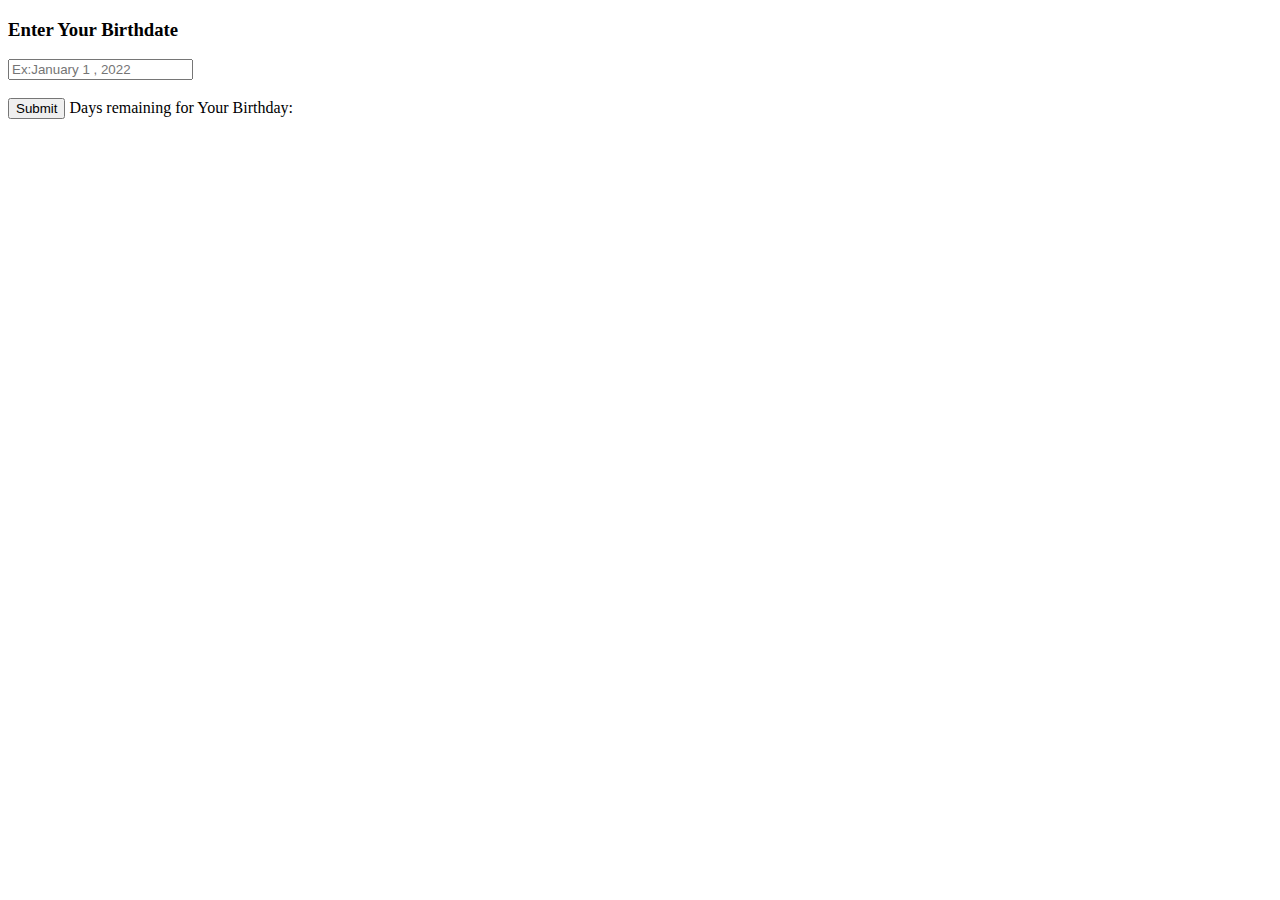
==== 21st_sept/p2_task2.html @ e708b7d2 "Task of 21/09/2022" ====
<!DOCTYPE html>
<html lang="en">
<head>
    <meta charset="UTF-8">
    <meta http-equiv="X-UA-Compatible" content="IE=edge">
    <meta name="viewport" content="width=device-width, initial-scale=1.0">
    <title>Document</title>
</head>
<body>
    <h3>Enter Your  Birthdate</h3>
    <input type="text" id="value" placeholder="Ex:January 1 , 2022"><br><br>
    <input type="submit" onclick="hidate();">
    Days remaining for Your Birthday:<span id='sub'></span>
</body>
<script>
    function hidate(){
    var user = document.getElementById("value").value;
    // console.log(user);
    res = new Date(user);
    var current = new Date();
    diff = 0
    days = 1000 * 60 * 60 * 24;

    diff = current - res;
    console.log((Math.floor(diff/days)))
    document.getElementById("sub").innerHTML=(Math.floor(diff/days));
    }
</script>
</html>
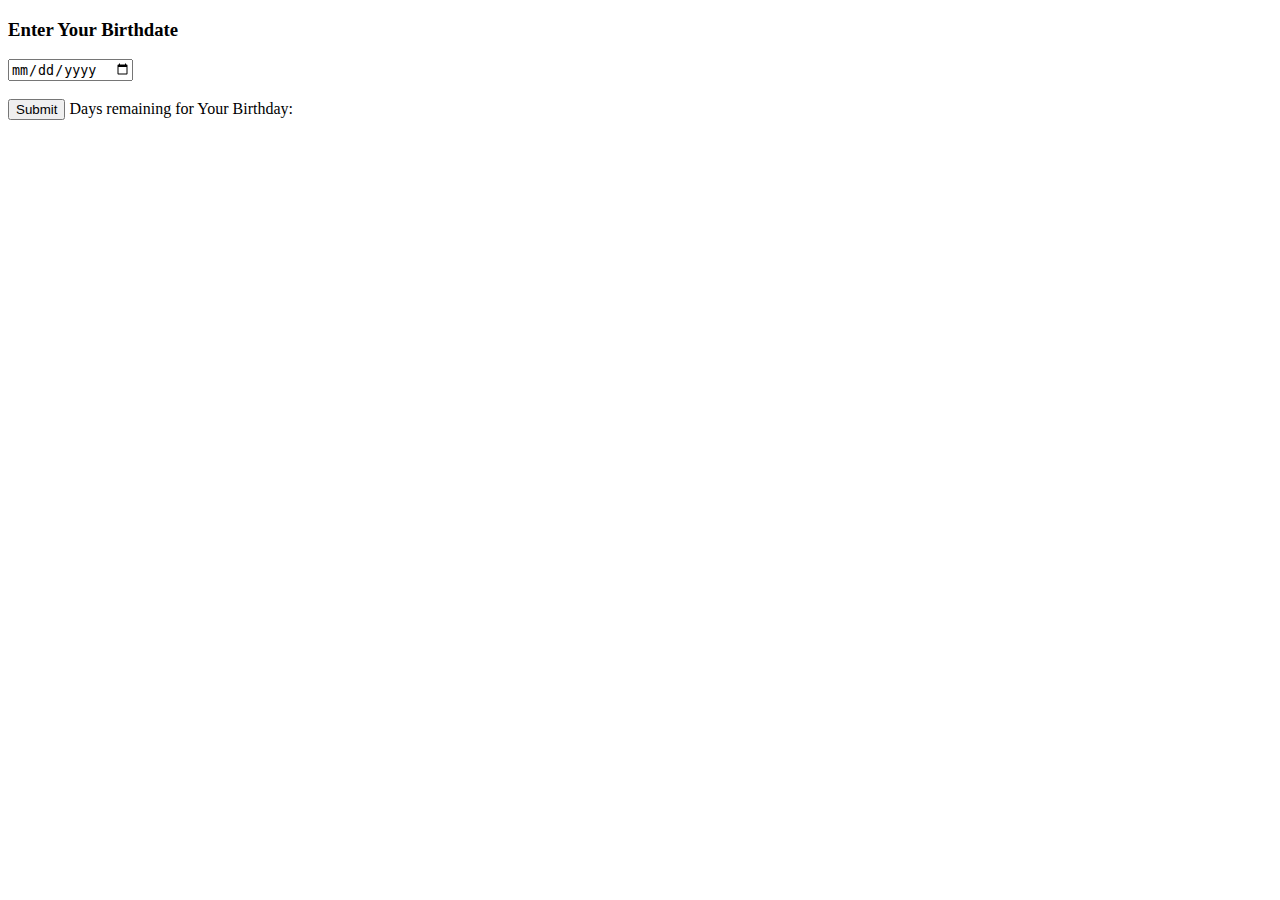
==== commit 48017b43: "Task of 21/09/2022" ====
--- a/21st_sept/p2_task2.html
+++ b/21st_sept/p2_task2.html
@@ -8,22 +8,22 @@
 </head>
 <body>
     <h3>Enter Your  Birthdate</h3>
-    <input type="text" id="value" placeholder="Ex:January 1 , 2022"><br><br>
+    <input type="date" id="value" placeholder="Ex:January 1 , 2022"><br><br>
     <input type="submit" onclick="hidate();">
     Days remaining for Your Birthday:<span id='sub'></span>
 </body>
 <script>
+    let value = [] ;
     function hidate(){
     var user = document.getElementById("value").value;
-    // console.log(user);
-    res = new Date(user);
-    var current = new Date();
-    diff = 0
-    days = 1000 * 60 * 60 * 24;
-
-    diff = current - res;
-    console.log((Math.floor(diff/days)))
-    document.getElementById("sub").innerHTML=(Math.floor(diff/days));
+    const res = new Date(user); 
+    console.log(res);  
+    const res2 = new Date();
+    console.log(res2);
+    const time = Math.abs(res2- res);
+    const days = Math.ceil(time / (1000 * 60 * 60 * 24));
+    document.getElementById("sub").innerHTML = days;
+    console.log(days);
     }
 </script>
 </html>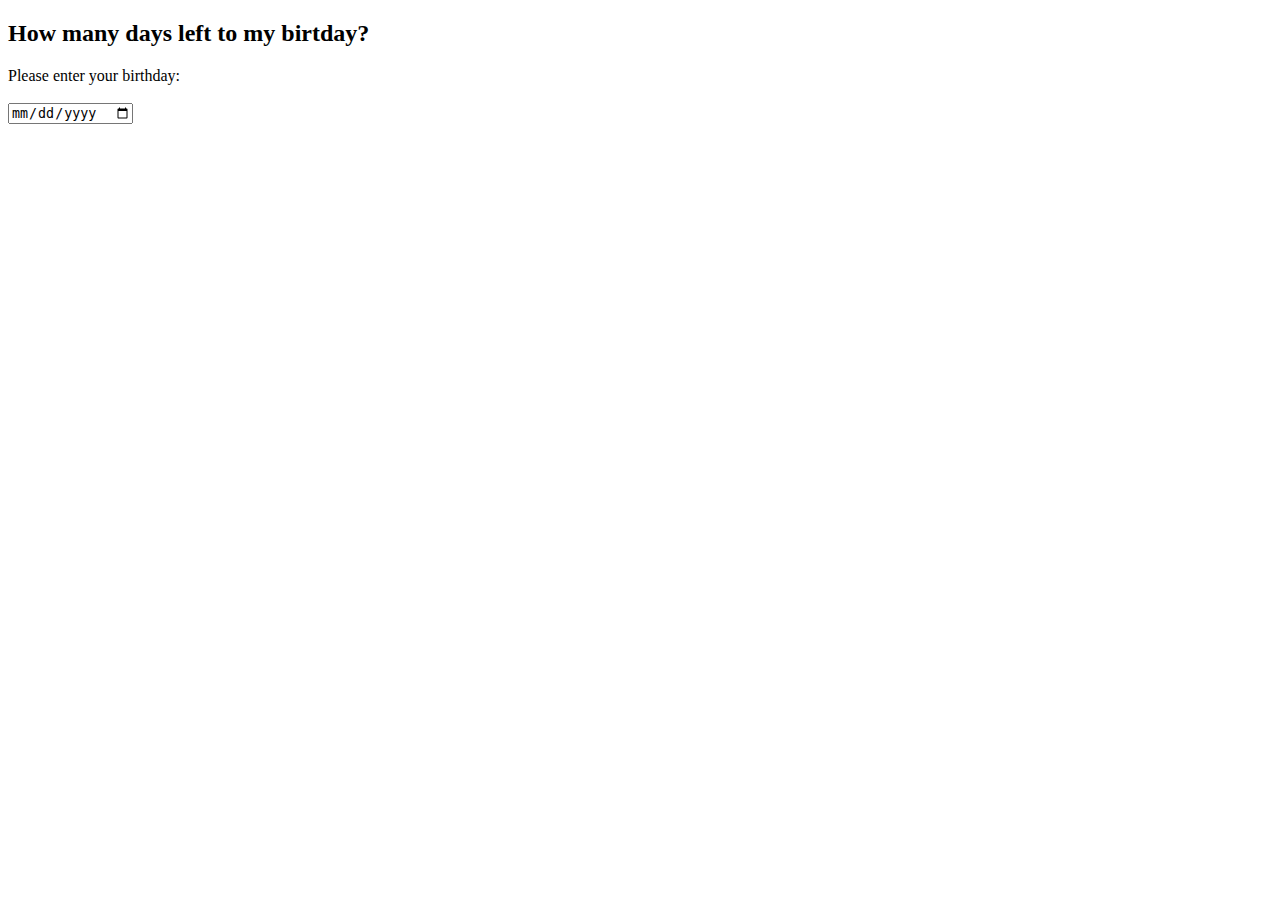
==== commit 295e57f4: "Task of 22/09/2022" ====
--- a/21st_sept/p2_task2.html
+++ b/21st_sept/p2_task2.html
@@ -1,4 +1,4 @@
-<!DOCTYPE html>
+<!-- <!DOCTYPE html>
 <html lang="en">
 <head>
     <meta charset="UTF-8">
@@ -26,4 +26,51 @@
     console.log(days);
     }
 </script>
+</html> -->
+<!DOCTYPE html>
+<html>
+<body>
+
+<h2>How many days left to my birtday?</h2>
+
+<form>
+  <label>Please enter your birthday: </label>
+  <br><br>
+  <input id="bday" onblur="calculateDays()" type="date" />
+  <p id="result"></p><br>
+  <span id="age23"></span>
+</form>
+  
+</body>
+    <script>
+        // Enables to choose future dates
+(function () {
+  let today = new Date();
+  document.getElementById("bday").max = today.getFullYear() + "-" + (today.getMonth() + 1) + "-" + (today.getDate() < 10 ? ("0" + (today.getDate()-1)) : (today.getDate()-1));
+})();
+
+function calculateDays() {
+  let today = new Date();
+  let bday = new Date(document.getElementById("bday").value); 
+  let age = today.getFullYear() - bday.getFullYear();
+  
+  let upcomingBday = new Date(today.getFullYear(), bday.getMonth(), bday.getDate());
+  
+  if(today > upcomingBday) {
+    upcomingBday.setFullYear(today.getFullYear() + 1);
+  }
+  
+  var one_day = 24 * 60 * 60 * 1000;
+  
+  let daysLeft = Math.ceil((upcomingBday.getTime() - today.getTime()) / (one_day));
+  
+  // No need to calculate people older than 199 yo. :)   
+  if (daysLeft && age < 200) {
+    document.getElementById("result").innerText = `In ${daysLeft} day(s), you will be ${age + 1}!`;  
+  } else {
+    document.getElementById("result").innerText = "Please enter a valid birtday.";
+  }
+}
+    document.getElementById("age23").innerText = age;
+    </script>
 </html>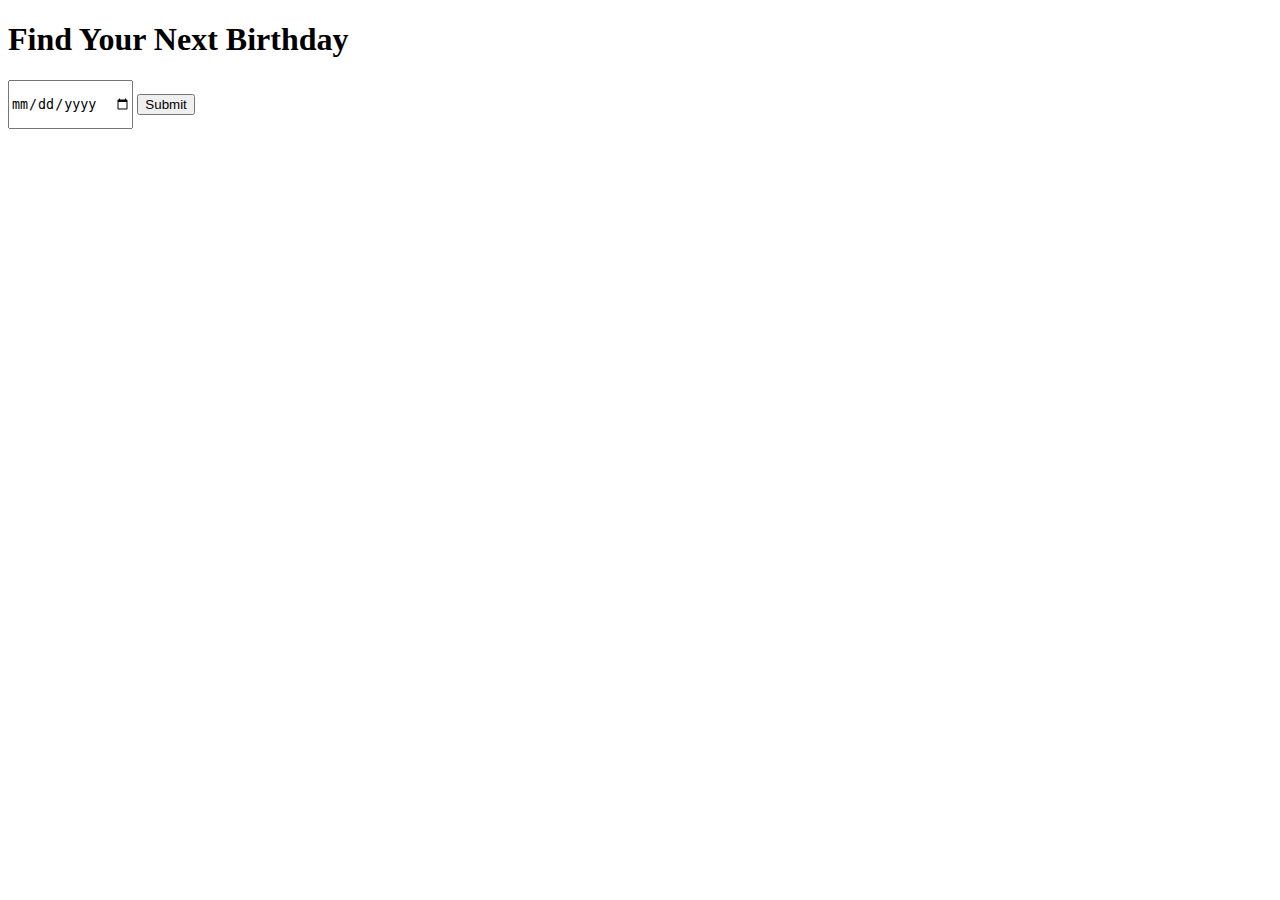
==== commit ba46e1d3: "Task of 21/09/2022" ====
--- a/21st_sept/p2_task2.html
+++ b/21st_sept/p2_task2.html
@@ -27,50 +27,55 @@
     }
 </script>
 </html> -->
+
 <!DOCTYPE html>
-<html>
+<html lang="en">
+<head>
+    <meta charset="UTF-8">
+    <meta http-equiv="X-UA-Compatible" content="IE=edge">
+    <meta name="viewport" content="width=device-width, initial-scale=1.0">
+    <title>Next Birthday</title>
+</head>
 <body>
+    <div>
+        <h1>Find Your Next Birthday</h1>
+        <input style=" height: 45px;" type="date"
+        class="form-control" id="date-input" name="date" placeholder="YYYY/MM/DD"/>
+        <button id="submit">Submit</button>
+        <h4 id="congo"></h4>
+    </div>
 
-<h2>How many days left to my birtday?</h2>
+    <!-- <script src="https://cdn.jsdelivr.net/npm/flatpickr"></script> -->
+    <script>
 
-<form>
-  <label>Please enter your birthday: </label>
-  <br><br>
-  <input id="bday" onblur="calculateDays()" type="date" />
-  <p id="result"></p><br>
-  <span id="age23"></span>
-</form>
-  
+var day, month, year ,hours , min;
+
+const button = document.querySelector('button');
+                button.addEventListener('click',  () =>  {
+  var date = document.getElementById('date-input').value.split("-");
+  console.log(date, document.getElementById('date-input').value)
+  day = date[2];
+  month = date[1];
+  year = date[0];
+  hours = date[3];
+  min = date[4];
+
+  let today = new Date();
+  let age = today.getFullYear() - year;
+
+  let upcomingbday = new Date(today.getFullYear(), month-1, day);
+
+  if(today > upcomingbday) {
+    upcomingbday.setFullYear(today.getFullYear() + 1);
+  }
+
+  var one_day = 24 * 60 * 60 * 1000;
+
+  let daysleft = Math.ceil((upcomingbday.getTime() - today.getTime()) / (one_day));
+
+  document.getElementById("congo").innerHTML = "In " + daysleft + " Day's, You will be " + (age+1) + " and  Hours Remaining:" + today.getHours() + "and " + (60-(today.getMinutes())) + "mins" ; 
+});
+
+    </script>
 </body>
-    <script>
-        // Enables to choose future dates
-(function () {
-  let today = new Date();
-  document.getElementById("bday").max = today.getFullYear() + "-" + (today.getMonth() + 1) + "-" + (today.getDate() < 10 ? ("0" + (today.getDate()-1)) : (today.getDate()-1));
-})();
-
-function calculateDays() {
-  let today = new Date();
-  let bday = new Date(document.getElementById("bday").value); 
-  let age = today.getFullYear() - bday.getFullYear();
-  
-  let upcomingBday = new Date(today.getFullYear(), bday.getMonth(), bday.getDate());
-  
-  if(today > upcomingBday) {
-    upcomingBday.setFullYear(today.getFullYear() + 1);
-  }
-  
-  var one_day = 24 * 60 * 60 * 1000;
-  
-  let daysLeft = Math.ceil((upcomingBday.getTime() - today.getTime()) / (one_day));
-  
-  // No need to calculate people older than 199 yo. :)   
-  if (daysLeft && age < 200) {
-    document.getElementById("result").innerText = `In ${daysLeft} day(s), you will be ${age + 1}!`;  
-  } else {
-    document.getElementById("result").innerText = "Please enter a valid birtday.";
-  }
-}
-    document.getElementById("age23").innerText = age;
-    </script>
 </html>